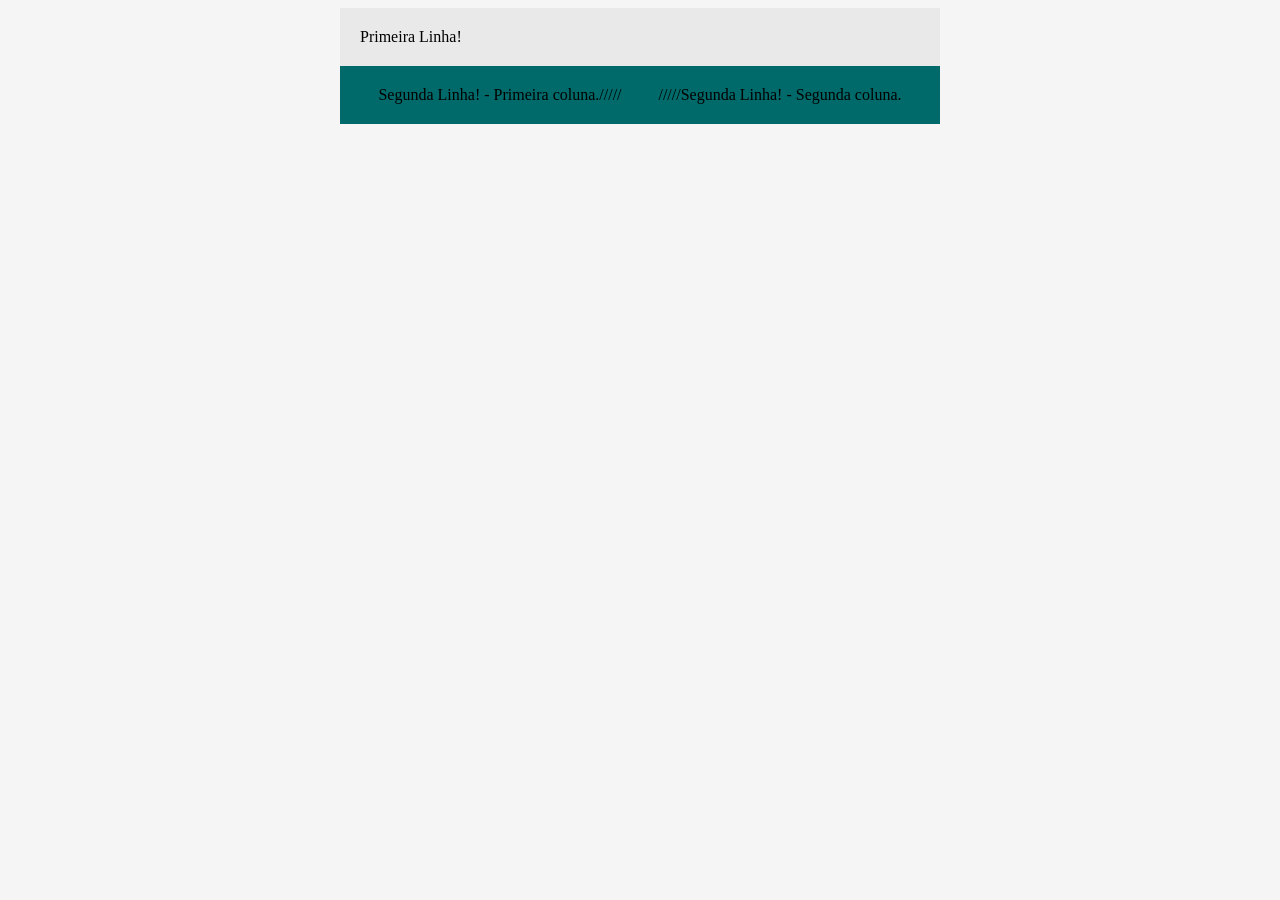
==== index.html @ 1c9e7304 "closes #5 - paleta de cores, display flex" ====
<!DOCTYPE html>
<html lang="en">
<head>
    <meta charset="UTF-8">
    <meta name="viewport" content="width=device-width, initial-scale=1.0">
    <title>BootCamp-DevJr-Modulo2</title>
<style>
    body{
        background-color: #F5F5F5;
    }
    .conteiner{
        background-color: #E9E9E9;
        margin:auto;
        width:600px;        
    }
    .header{
padding: 20px;    
    }
    .flex-container{
        display:flex;
        background-color: #006A6A;
        justify-content: space-around;
        padding: 20px;
    }
    </style>

</head>
<body>
    <div class="conteiner">
         <div class="header">
            Primeira Linha!
         </div>
         <div class="flex-container">
            <div >
            Segunda Linha! - Primeira coluna./////
            </div>
            <div>
            /////Segunda Linha! - Segunda coluna.
            </div>
    </div>
    
</body>
</html>
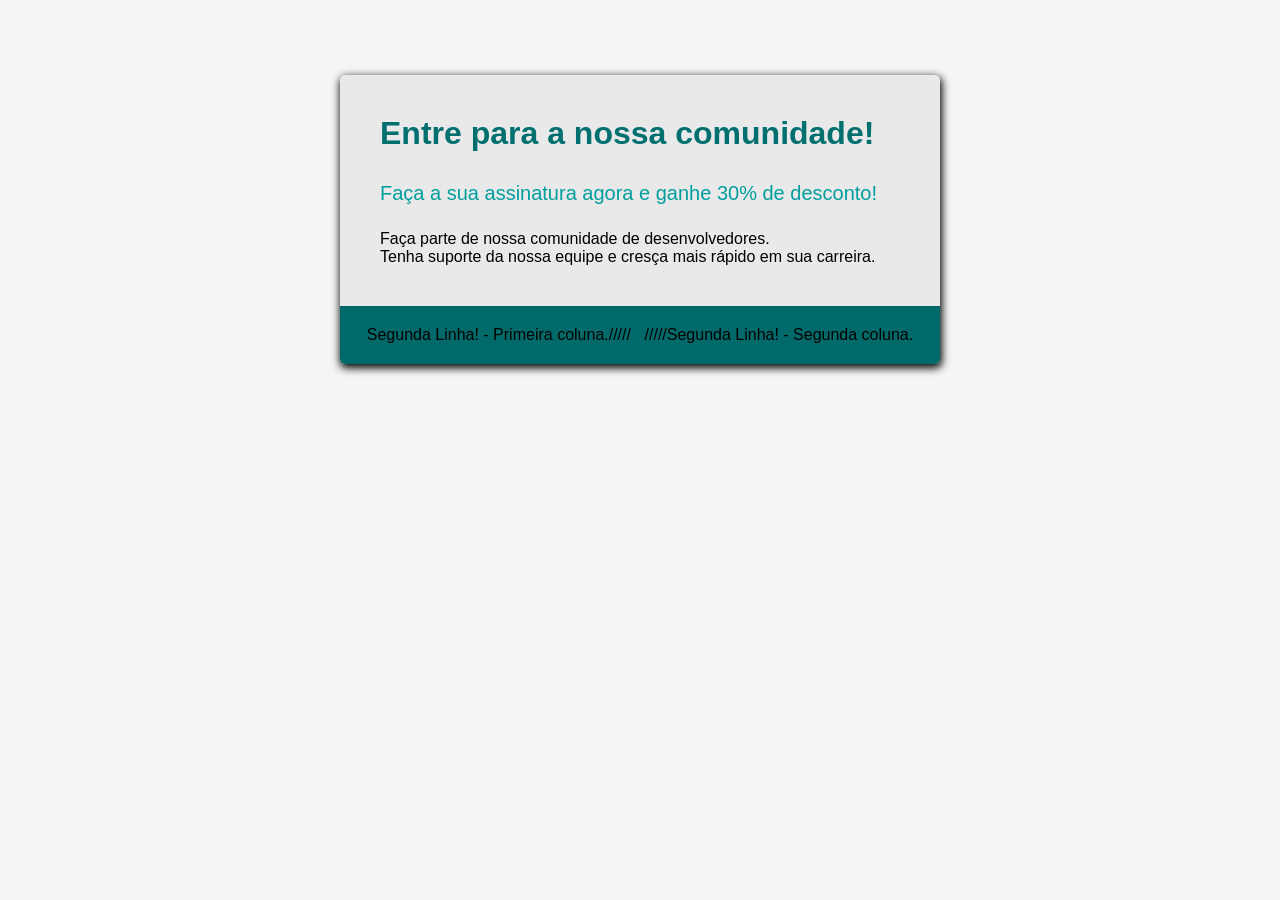
==== commit 1c84a98b: "closes #6 - criando cabeçalho do index.html" ====
--- a/index.html
+++ b/index.html
@@ -7,14 +7,19 @@
 <style>
     body{
         background-color: #F5F5F5;
+        font-family: 'Segoe UI', Tahoma, Geneva, Verdana, sans-serif;
     }
     .conteiner{
         background-color: #E9E9E9;
         margin:auto;
-        width:600px;        
+        width:600px;  
+        box-shadow: 1px 3px 8px 1px rgba(0,0 ,0, 3 )  ;
+     border-radius: 5px;
+        overflow: hidden;
+        margin-top: 75px;
     }
     .header{
-padding: 20px;    
+padding: 40px;    
     }
     .flex-container{
         display:flex;
@@ -22,13 +27,28 @@
         justify-content: space-around;
         padding: 20px;
     }
+    .header-title{
+      color: #006F6F;
+      font-size: 32px;
+      font-weight: 700;}
+     
+      .header-subtitle{
+        color: #009E9E;
+        font-size: 20px;
+        font-weight: 500;
+        margin-top: 30px;
+        margin-bottom: 25px;
+      }
+    
     </style>
 
 </head>
 <body>
     <div class="conteiner">
          <div class="header">
-            Primeira Linha!
+           <div class="header-title"> Entre para a nossa comunidade!</div> 
+           <div class="header-subtitle">Faça a sua assinatura agora e ganhe 30% de desconto! </div>
+           <div>Faça parte de nossa comunidade de desenvolvedores.<br> Tenha suporte da nossa equipe e cresça mais rápido em sua carreira.  </div>
          </div>
          <div class="flex-container">
             <div >
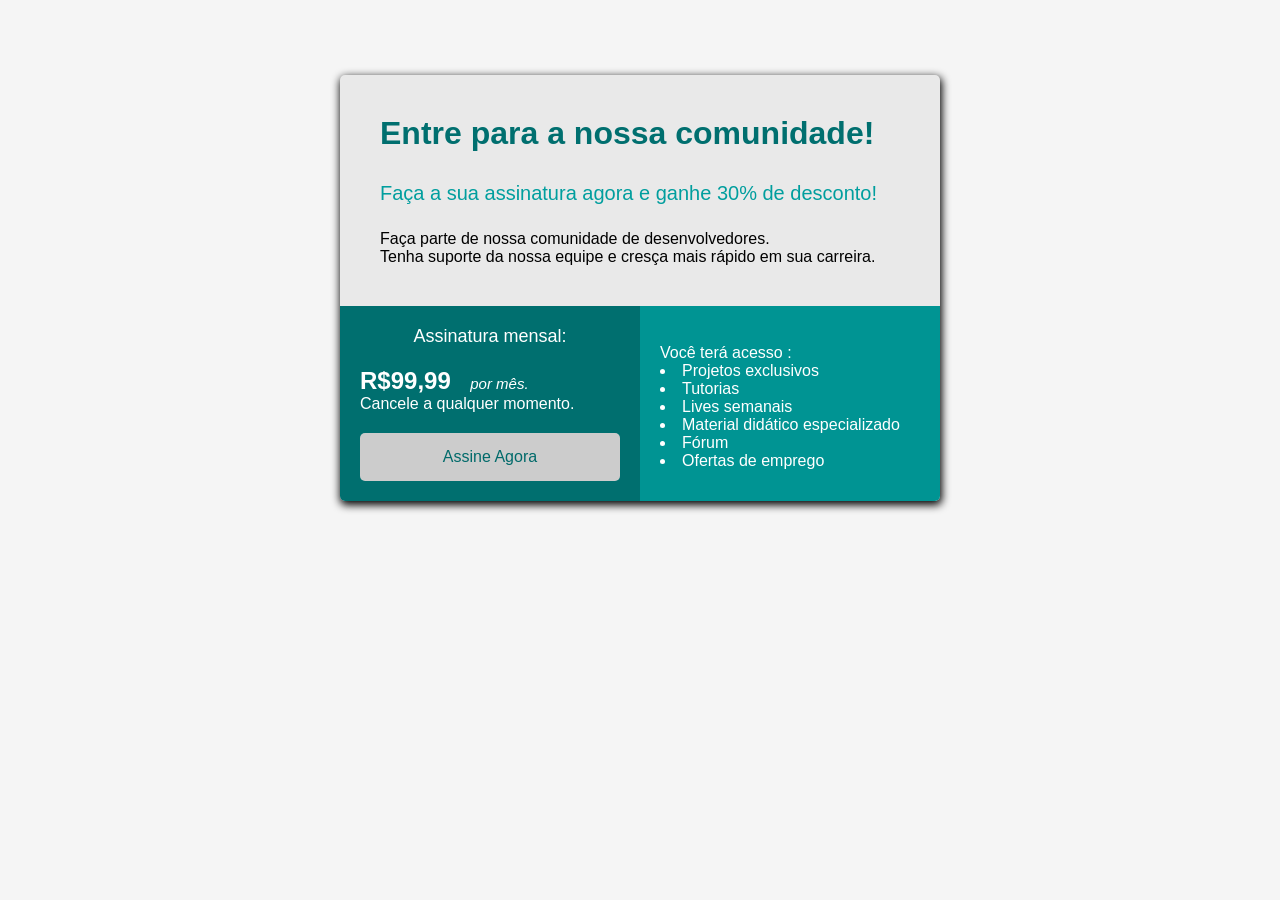
==== commit 9c6b42dd: "closes #7 - Button e Span." ====
--- a/index.html
+++ b/index.html
@@ -9,28 +9,30 @@
         background-color: #F5F5F5;
         font-family: 'Segoe UI', Tahoma, Geneva, Verdana, sans-serif;
     }
+
     .conteiner{
         background-color: #E9E9E9;
         margin:auto;
         width:600px;  
-        box-shadow: 1px 3px 8px 1px rgba(0,0 ,0, 3 )  ;
-     border-radius: 5px;
+        box-shadow: 1px 3px 8px 1px rgba(0,0,0,3);
+        border-radius: 5px;
         overflow: hidden;
         margin-top: 75px;
     }
+
     .header{
-padding: 40px;    
+     padding: 40px;    
     }
+
     .flex-container{
         display:flex;
-        background-color: #006A6A;
         justify-content: space-around;
-        padding: 20px;
     }
     .header-title{
       color: #006F6F;
       font-size: 32px;
-      font-weight: 700;}
+      font-weight: 700;
+    }
      
       .header-subtitle{
         color: #009E9E;
@@ -39,9 +41,50 @@
         margin-top: 30px;
         margin-bottom: 25px;
       }
-    
+
+      .col-1{
+        background-color: #006F6F;
+        width: 50%;
+        padding: 20px;
+        color: #fff;
+    }
+      
+
+      .col-2{
+       background-color: #009493;
+       width: 50%;
+       padding: 20px;
+       color: #fff;
+    }
+    .subscription-title{
+        font-size: 18px;
+        text-align: center;
+        margin-bottom: 20px;
+    }
+    .price{
+        font-size: 24px;
+        font-weight: 700;
+    }
+    .month{
+        font-size: 15px;
+        font-style: italic;
+        margin-left: 15px;
+    }
+    .button{
+        width: 100%;
+        padding: 15px 32px;
+        color: #006A6A;
+        font-size: 16px;
+        border-radius: 5px;
+        background-color: #CCCCCC;   
+        border: none;   
+        margin-top: 20px;
+        cursor: pointer;
+    }
+    .button:hover{
+        background-color: #B3B3B3;
+    }
     </style>
-
 </head>
 <body>
     <div class="conteiner">
@@ -51,11 +94,28 @@
            <div>Faça parte de nossa comunidade de desenvolvedores.<br> Tenha suporte da nossa equipe e cresça mais rápido em sua carreira.  </div>
          </div>
          <div class="flex-container">
-            <div >
-            Segunda Linha! - Primeira coluna./////
+            <div class="col-1">
+              <div class="subscription-title">Assinatura mensal:</div>
+              <div>
+                <span class="price">R$99,99</span> 
+                <span class="month">por mês.</span> 
             </div>
-            <div>
-            /////Segunda Linha! - Segunda coluna.
+              <div>Cancele a qualquer momento.</div>
+              <button class="button">Assine Agora</button>
+            </div>
+
+            <div class="col-2">
+            <image ></image>
+            <div>Você terá acesso :</div>
+            
+            <list>
+                <li>Projetos exclusivos</li>
+                <li>Tutorias</li> 
+                <li>Lives semanais</li>
+                <li>Material didático especializado</li>
+                <li>Fórum</li>
+                <li>Ofertas de emprego</li>  
+            </list>
             </div>
     </div>
     
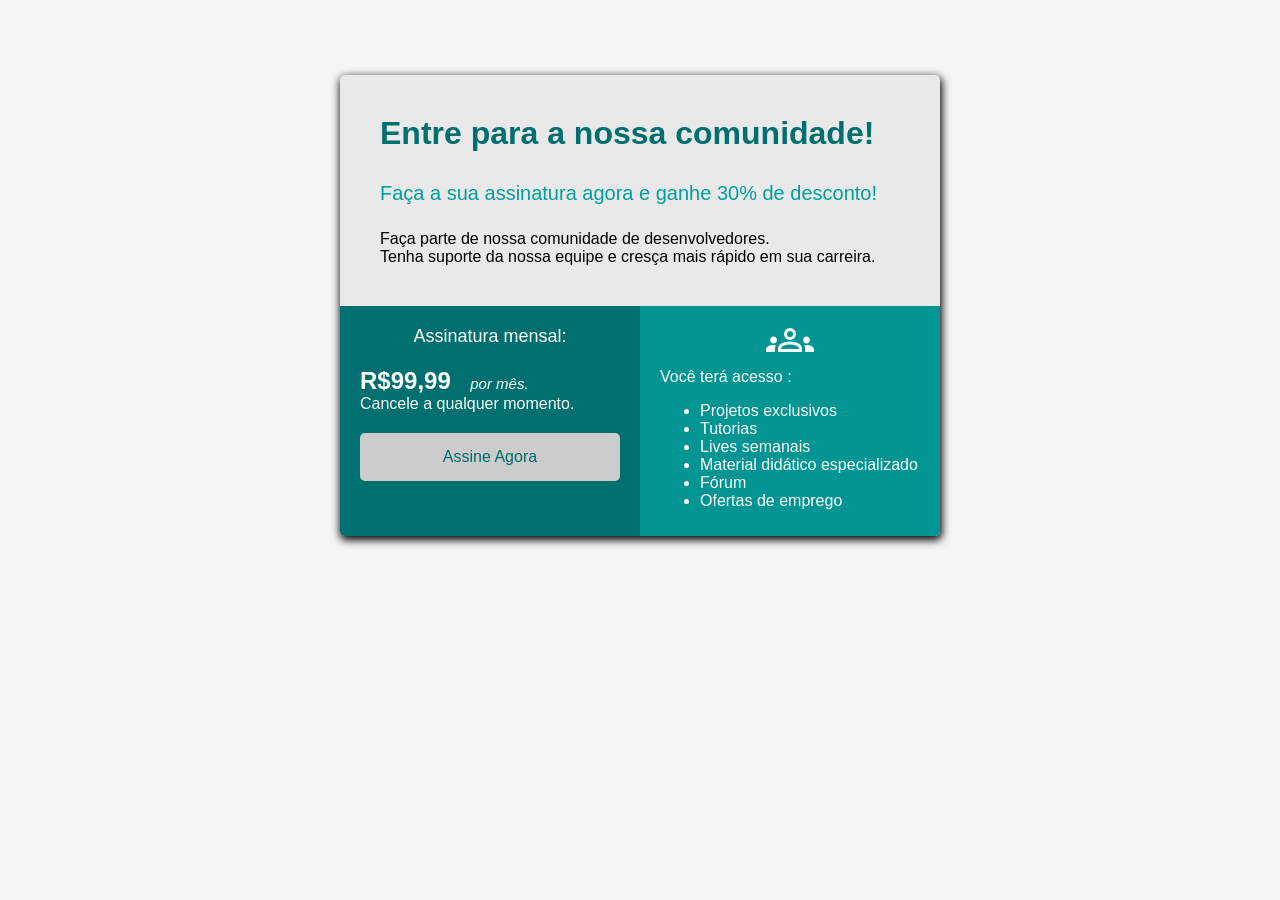
==== commit 4eaa27b4: "closes #8 - Tags Ui e Li - segunda coluna" ====
--- a/index.html
+++ b/index.html
@@ -53,7 +53,7 @@
       .col-2{
        background-color: #009493;
        width: 50%;
-       padding: 20px;
+       padding: 10px 20px;
        color: #fff;
     }
     .subscription-title{
@@ -84,6 +84,9 @@
     .button:hover{
         background-color: #B3B3B3;
     }
+    .image-group{
+        text-align: center;
+    }
     </style>
 </head>
 <body>
@@ -105,17 +108,18 @@
             </div>
 
             <div class="col-2">
-            <image ></image>
+                <div class="image-group">  <object data="groups_50dp_WHITE_FILL0_wght400_GRAD0_opsz48 (2).svg" type="image/svg+xml"></object> </div>
+          
             <div>Você terá acesso :</div>
             
-            <list>
+            <ul>
                 <li>Projetos exclusivos</li>
                 <li>Tutorias</li> 
                 <li>Lives semanais</li>
                 <li>Material didático especializado</li>
                 <li>Fórum</li>
                 <li>Ofertas de emprego</li>  
-            </list>
+            </ul>
             </div>
     </div>
     
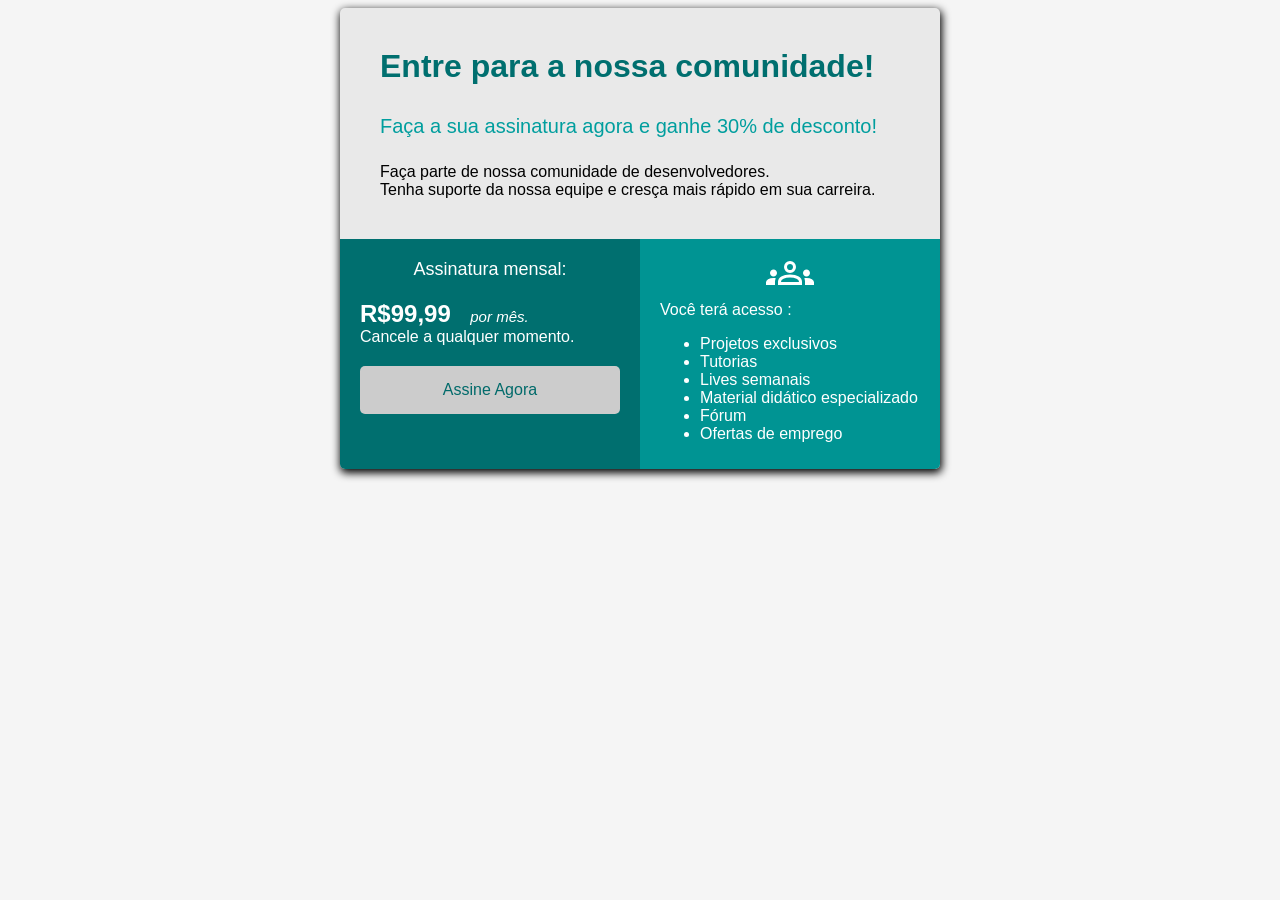
==== commit 610ea923: "closes #9 - Responsividade com @media screen" ====
--- a/index.html
+++ b/index.html
@@ -17,11 +17,11 @@
         box-shadow: 1px 3px 8px 1px rgba(0,0,0,3);
         border-radius: 5px;
         overflow: hidden;
-        margin-top: 75px;
+     
     }
 
     .header{
-     padding: 40px;    
+     padding: 2.5rem;    
     }
 
     .flex-container{
@@ -30,7 +30,7 @@
     }
     .header-title{
       color: #006F6F;
-      font-size: 32px;
+      font-size: 2rem;
       font-weight: 700;
     }
      
@@ -45,7 +45,7 @@
       .col-1{
         background-color: #006F6F;
         width: 50%;
-        padding: 20px;
+        padding: 1.25rem;
         color: #fff;
     }
       
@@ -53,32 +53,32 @@
       .col-2{
        background-color: #009493;
        width: 50%;
-       padding: 10px 20px;
+       padding:0.625rem 1.25rem;
        color: #fff;
     }
     .subscription-title{
-        font-size: 18px;
+        font-size: 1.125rem;
         text-align: center;
-        margin-bottom: 20px;
+        margin-bottom: 1.25rem; ;
     }
     .price{
-        font-size: 24px;
+        font-size: 1.5rem;
         font-weight: 700;
     }
     .month{
-        font-size: 15px;
+        font-size: 0.94rem;
         font-style: italic;
-        margin-left: 15px;
+        margin-left: 0.94rem;
     }
     .button{
         width: 100%;
-        padding: 15px 32px;
+        padding:0.94rem 2rem;
         color: #006A6A;
-        font-size: 16px;
+        font-size: 1rem;
         border-radius: 5px;
         background-color: #CCCCCC;   
         border: none;   
-        margin-top: 20px;
+        margin-top: 1.25rem;
         cursor: pointer;
     }
     .button:hover{
@@ -87,6 +87,23 @@
     .image-group{
         text-align: center;
     }
+
+    @media screen and (max-width: 620px) {
+               html{
+               font-size: 14px;
+               }
+    
+   .flex-container{
+    flex-direction: column;
+   }
+    .col-1, .col-2{
+     width: 100%;
+     box-sizing:border-box;
+    }
+    .conteiner{
+        width: 95%;
+    }
+}
     </style>
 </head>
 <body>
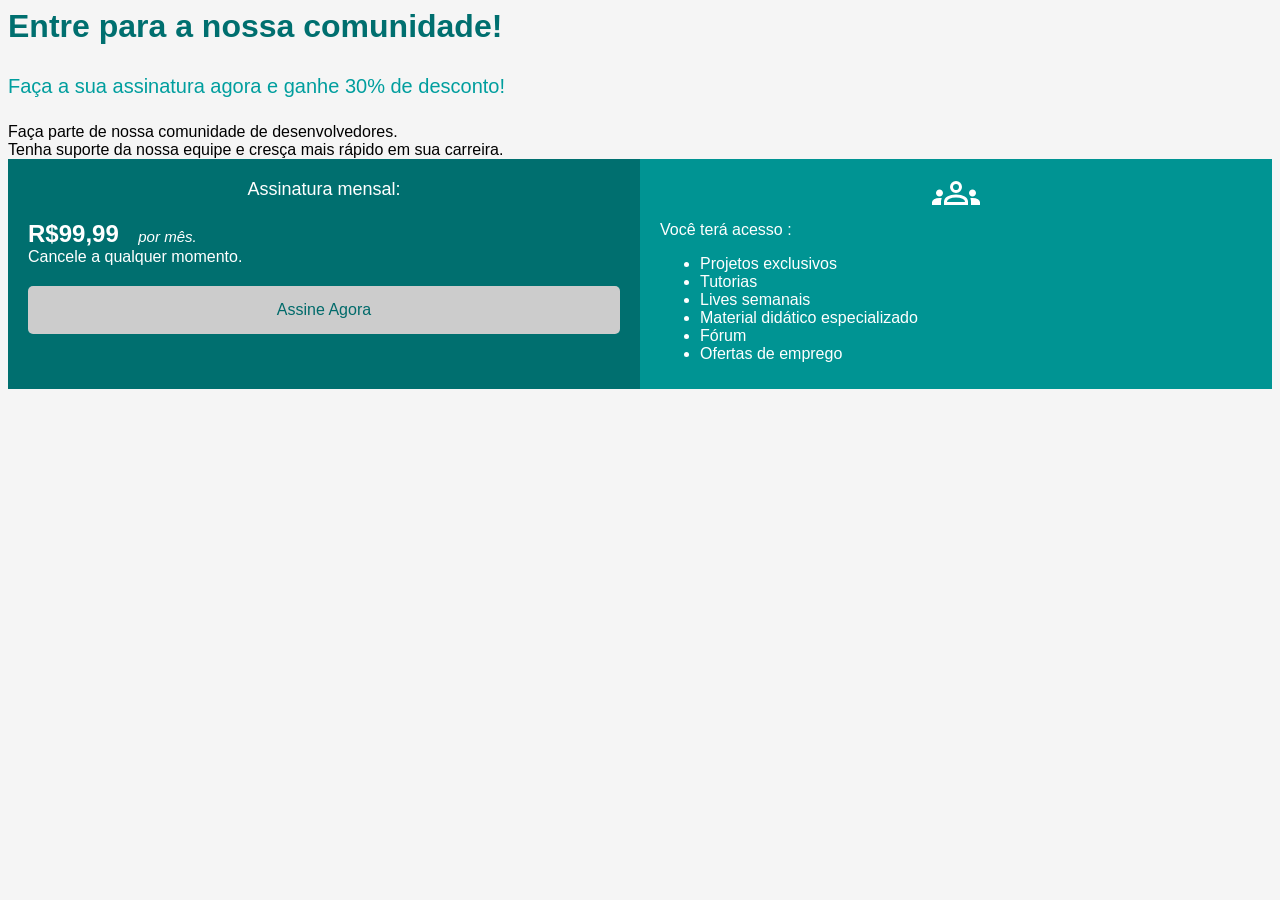
==== commit e13ca1ff: "closes #11 - Arquivo Cadastro - Tags input e a" ====
--- a/index.html
+++ b/index.html
@@ -4,107 +4,7 @@
     <meta charset="UTF-8">
     <meta name="viewport" content="width=device-width, initial-scale=1.0">
     <title>BootCamp-DevJr-Modulo2</title>
-<style>
-    body{
-        background-color: #F5F5F5;
-        font-family: 'Segoe UI', Tahoma, Geneva, Verdana, sans-serif;
-    }
-
-    .conteiner{
-        background-color: #E9E9E9;
-        margin:auto;
-        width:600px;  
-        box-shadow: 1px 3px 8px 1px rgba(0,0,0,3);
-        border-radius: 5px;
-        overflow: hidden;
-     
-    }
-
-    .header{
-     padding: 2.5rem;    
-    }
-
-    .flex-container{
-        display:flex;
-        justify-content: space-around;
-    }
-    .header-title{
-      color: #006F6F;
-      font-size: 2rem;
-      font-weight: 700;
-    }
-     
-      .header-subtitle{
-        color: #009E9E;
-        font-size: 20px;
-        font-weight: 500;
-        margin-top: 30px;
-        margin-bottom: 25px;
-      }
-
-      .col-1{
-        background-color: #006F6F;
-        width: 50%;
-        padding: 1.25rem;
-        color: #fff;
-    }
-      
-
-      .col-2{
-       background-color: #009493;
-       width: 50%;
-       padding:0.625rem 1.25rem;
-       color: #fff;
-    }
-    .subscription-title{
-        font-size: 1.125rem;
-        text-align: center;
-        margin-bottom: 1.25rem; ;
-    }
-    .price{
-        font-size: 1.5rem;
-        font-weight: 700;
-    }
-    .month{
-        font-size: 0.94rem;
-        font-style: italic;
-        margin-left: 0.94rem;
-    }
-    .button{
-        width: 100%;
-        padding:0.94rem 2rem;
-        color: #006A6A;
-        font-size: 1rem;
-        border-radius: 5px;
-        background-color: #CCCCCC;   
-        border: none;   
-        margin-top: 1.25rem;
-        cursor: pointer;
-    }
-    .button:hover{
-        background-color: #B3B3B3;
-    }
-    .image-group{
-        text-align: center;
-    }
-
-    @media screen and (max-width: 620px) {
-               html{
-               font-size: 14px;
-               }
-    
-   .flex-container{
-    flex-direction: column;
-   }
-    .col-1, .col-2{
-     width: 100%;
-     box-sizing:border-box;
-    }
-    .conteiner{
-        width: 95%;
-    }
-}
-    </style>
+    <link rel="stylesheet" href="style.css">
 </head>
 <body>
     <div class="conteiner">
@@ -121,7 +21,9 @@
                 <span class="month">por mês.</span> 
             </div>
               <div>Cancele a qualquer momento.</div>
+              <a href="cadastro.html">
               <button class="button">Assine Agora</button>
+              </a>
             </div>
 
             <div class="col-2">
--- a/style.css
+++ b/style.css
@@ -0,0 +1,127 @@
+
+    body{
+        background-color: #F5F5F5;
+        font-family: 'Segoe UI', Tahoma, Geneva, Verdana, sans-serif;
+    }
+    a{
+        color:#E9E9E9;
+        font-size: 0.8rem;
+    }
+    input{
+        width: 95%;
+        height:22px;
+        padding: 0.9rem;
+        font-size: 1.2rem;
+        border: 0;
+        border-radius: 5px;
+        margin: 10px;
+    }
+    input:focus{
+        outline: none;
+        box-shadow: 0 0 10px #03ec49;
+    }
+    conteiner{
+        background-color: #E9E9E9;
+        margin:auto;
+        width:600px;  
+        box-shadow: 1px 3px 8px 1px rgba(0,0,0,3);
+        border-radius: 5px;
+        overflow: hidden;
+     
+    }
+
+    header{
+     padding: 0.9rem;    
+    }
+
+    .flex-container{
+        display:flex;
+        justify-content: space-around;
+    }
+    .header-title{
+      color: #006F6F;
+      font-size: 2rem;
+      font-weight: 700;
+    }
+     
+      .header-subtitle{
+        color: #009E9E;
+        font-size: 20px;
+        font-weight: 500;
+        margin-top: 30px;
+        margin-bottom: 25px;
+      }
+
+      .col-1{
+        background-color: #006F6F;
+        width: 50%;
+        padding: 1.25rem;
+        color: #fff;
+    }
+      
+
+      .col-2{
+       background-color: #009493;
+       width: 50%;
+       padding:0.625rem 1.25rem;
+       color: #fff;
+    }
+    .subscription-title{
+        font-size: 1.125rem;
+        text-align: center;
+        margin-bottom: 1.25rem; ;
+    }
+    .price{
+        font-size: 1.5rem;
+        font-weight: 700;
+    }
+    .month{
+        font-size: 0.94rem;
+        font-style: italic;
+        margin-left: 0.94rem;
+    }
+    .button{
+        width: 100%;
+        padding:0.94rem 2rem;
+        color: #006A6A;
+        font-size: 1rem;
+        border-radius: 5px;
+        background-color: #CCCCCC;   
+        border: none;   
+        margin-top: 1.25rem;
+        cursor: pointer;
+    }
+    .button:hover{
+        background-color: #B3B3B3;
+    }
+    .image-group{
+        text-align: center;
+    }
+.form-cadastro{
+    background-color: #006A6A;
+    padding: 1.25rem;
+    display: flex;
+    flex-direction: column;
+    align-items: center;
+    align-content:space-around;
+}
+    @media screen and (max-width: 620px) {
+               html{
+               font-size: 14px;
+               }
+    
+   .flex-container{
+    flex-direction: column;
+   }
+    .col-1, .col-2{
+     width: 95%;
+     box-sizing:border-box;
+    }
+    .conteiner{
+        width: 95%;
+    }
+    .header{
+        padding: 15px;
+    }
+}
+
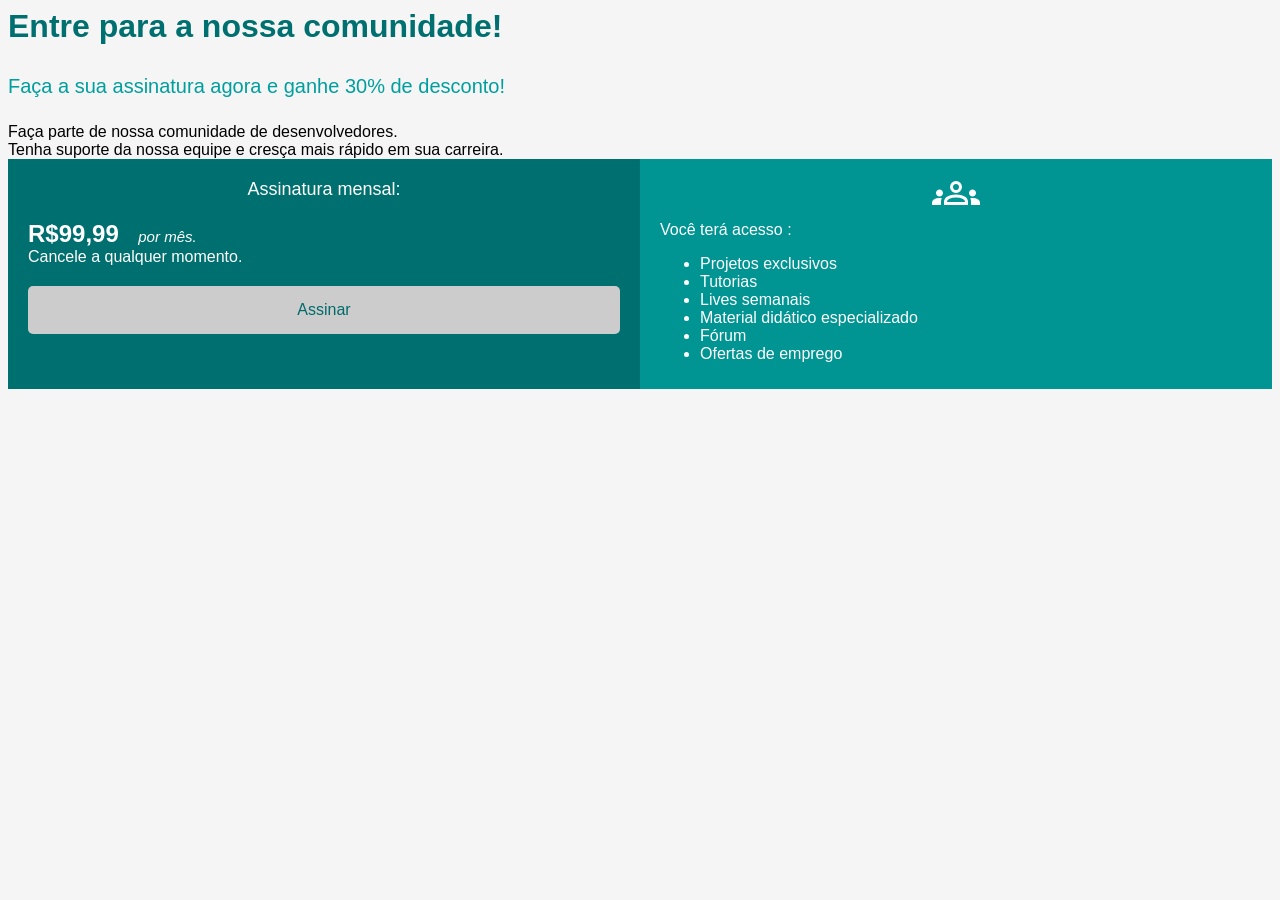
==== commit ebd0d68e: "Refatorando botão" ====
--- a/index.html
+++ b/index.html
@@ -22,7 +22,7 @@
             </div>
               <div>Cancele a qualquer momento.</div>
               <a href="cadastro.html">
-              <button class="button">Assine Agora</button>
+                <button >Assinar</button>
               </a>
             </div>
 
--- a/style.css
+++ b/style.css
@@ -29,7 +29,23 @@
         overflow: hidden;
      
     }
-
+  button{
+        width: 100%;
+        padding:0.94rem 2rem;
+        color: #006A6A;
+        font-size: 1rem;
+        border-radius: 5px;
+        background-color: #CCCCCC;   
+        border: none;   
+        margin-top: 1.25rem;
+        cursor: pointer;
+    }
+    button:hover{
+        background-color: #B3B3B3;
+    }
+    .image-group{
+        text-align: center;
+    }
     header{
      padding: 0.9rem;    
     }
@@ -80,23 +96,7 @@
         font-style: italic;
         margin-left: 0.94rem;
     }
-    .button{
-        width: 100%;
-        padding:0.94rem 2rem;
-        color: #006A6A;
-        font-size: 1rem;
-        border-radius: 5px;
-        background-color: #CCCCCC;   
-        border: none;   
-        margin-top: 1.25rem;
-        cursor: pointer;
-    }
-    .button:hover{
-        background-color: #B3B3B3;
-    }
-    .image-group{
-        text-align: center;
-    }
+  
 .form-cadastro{
     background-color: #006A6A;
     padding: 1.25rem;
